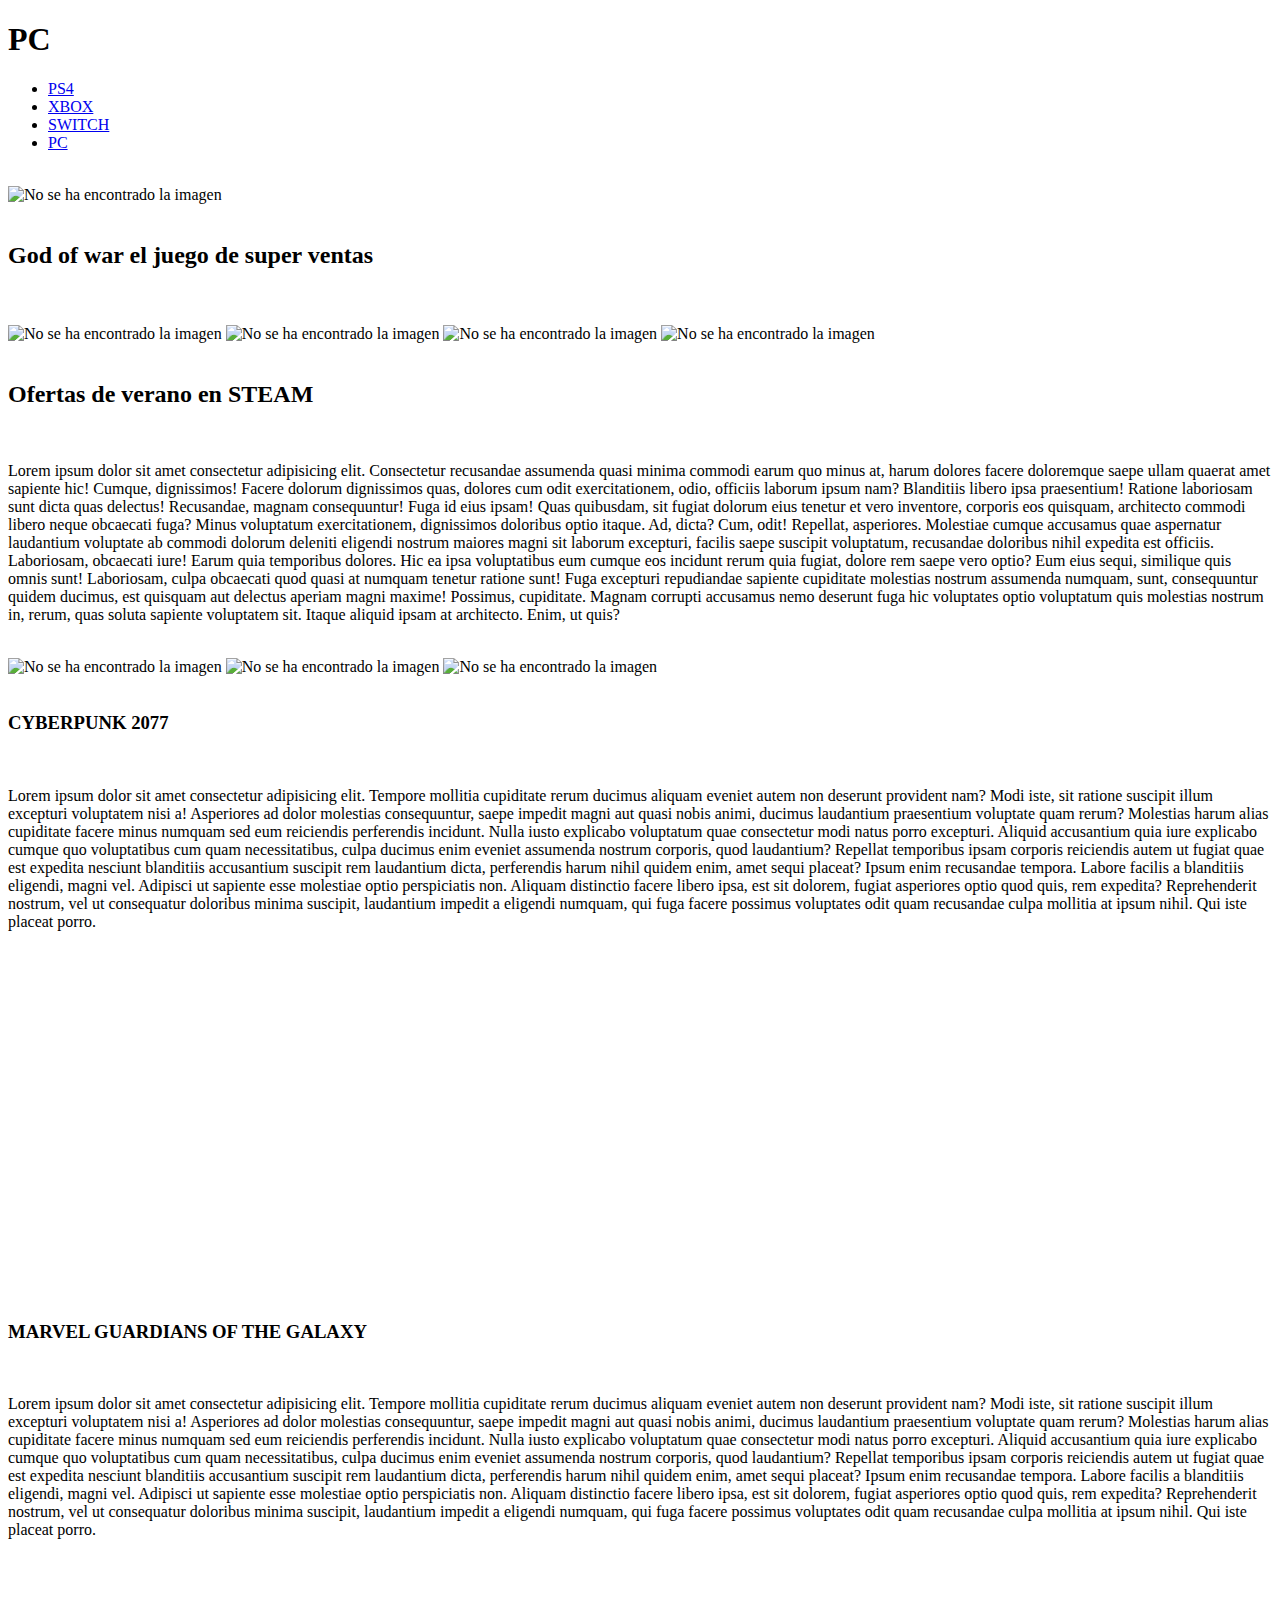
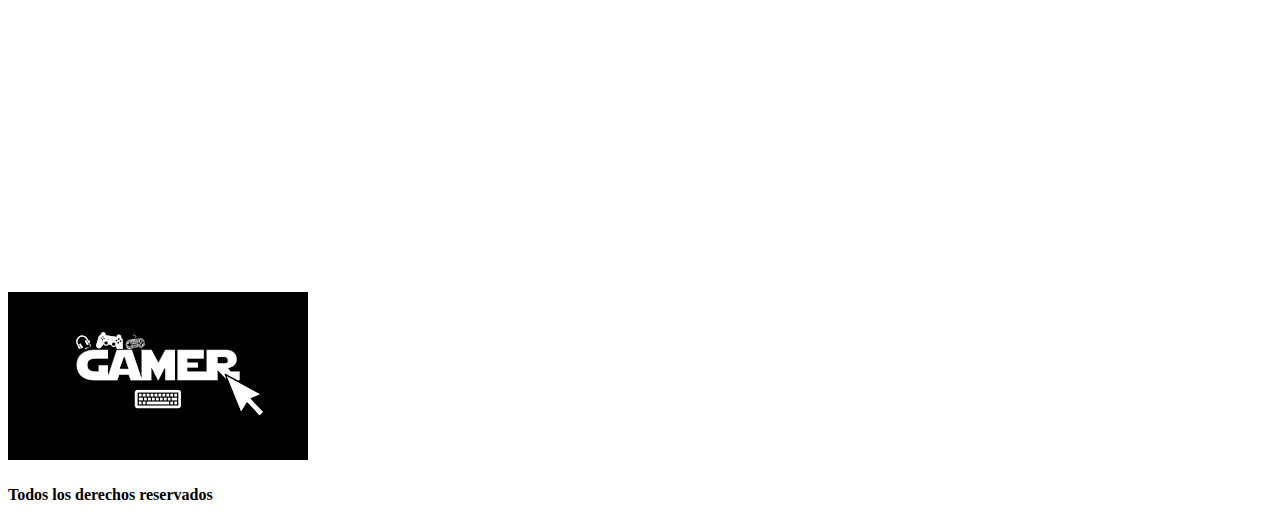
==== pc.html @ 95d01264 "Inicio Proyecto Bootstrap" ====
<!DOCTYPE html>
<html lang="es">
<head>
    <meta charset="UTF-8">
    <meta http-equiv="X-UA-Compatible" content="IE=edge">
    <meta name="viewport" content="width=device-width, initial-scale=1.0">
    <link rel="stylesheet" href="./CSS/estilos.css">
    <title>Gamers</title>
</head>
<body class="bodypc">
    <header class="headerpc">
        
        
        <div class="menupc">
            <h1>PC</h1>
                <nav>
                    
                   
                    <ul>
                        <li><a href="./ps4.html" target="_blank">PS4</a></li>
                        <li> <a href="./xbox.html" target="_blank">XBOX</a></li>
                        <li><a href="./switch.html" target="_blank">SWITCH</a></li>
                        <li><a href="./pc.html" target="_blank">PC</a></li>
                    </ul>

                </nav>
        </div>
    </header>

    <main>
<section class="secprincipal">
    <br>
    <img src="./img/Steam-Epic-Origin.jpg" width="100%" height="400" alt="No se ha encontrado la imagen">
    <br>
    <br>
    <h2>God of war el juego de super ventas</h2>
    <br>
    <article>
        
        <br>
 
         <div class="containerimg">
             <img src="./img/PC1.jpg" width="400" height="200" alt="No se ha encontrado la imagen">
             <img src="./img/PC2.png" width="400" height="200" alt="No se ha encontrado la imagen">
             <img src="./img/PC3.jpg" width="400" height="200" alt="No se ha encontrado la imagen">
             <img src="./img/PC4.jpg" width="400" height="200" alt="No se ha encontrado la imagen">
         </div>
 
        
        
     
 
       
    </article>
   
</section>
<br>

<section >
    <h2 id="h2ps4">Ofertas de verano en STEAM</h2>
    <br>
    <p>Lorem ipsum dolor sit amet consectetur adipisicing elit. Consectetur recusandae assumenda quasi minima commodi earum quo minus at, harum dolores facere doloremque saepe ullam quaerat amet sapiente hic! Cumque, dignissimos!
        Facere dolorum dignissimos quas, dolores cum odit exercitationem, odio, officiis laborum ipsum nam? Blanditiis libero ipsa praesentium! Ratione laboriosam sunt dicta quas delectus! Recusandae, magnam consequuntur! Fuga id eius ipsam!
        Quas quibusdam, sit fugiat dolorum eius tenetur et vero inventore, corporis eos quisquam, architecto commodi libero neque obcaecati fuga? Minus voluptatum exercitationem, dignissimos doloribus optio itaque. Ad, dicta? Cum, odit!
        Repellat, asperiores. Molestiae cumque accusamus quae aspernatur laudantium voluptate ab commodi dolorum deleniti eligendi nostrum maiores magni sit laborum excepturi, facilis saepe suscipit voluptatum, recusandae doloribus nihil expedita est officiis.
        Laboriosam, obcaecati iure! Earum quia temporibus dolores. Hic ea ipsa voluptatibus eum cumque eos incidunt rerum quia fugiat, dolore rem saepe vero optio? Eum eius sequi, similique quis omnis sunt!
        Laboriosam, culpa obcaecati quod quasi at numquam tenetur ratione sunt! Fuga excepturi repudiandae sapiente cupiditate molestias nostrum assumenda numquam, sunt, consequuntur quidem ducimus, est quisquam aut delectus aperiam magni maxime!
        Possimus, cupiditate. Magnam corrupti accusamus nemo deserunt fuga hic voluptates optio voluptatum quis molestias nostrum in, rerum, quas soluta sapiente voluptatem sit. Itaque aliquid ipsam at architecto. Enim, ut quis?
       </p>

       <br>
    
    <section >
    
        <article>
            <div class="containerimg">
                <img src="./img/PC5.jpg" width="400" height="200" alt="No se ha encontrado la imagen">
                <img src="./img/PC6.jpg" width="400" height="200" alt="No se ha encontrado la imagen">
                <img src="./img/PC7.jpg" width="400" height="200" alt="No se ha encontrado la imagen">
            </div>
        </article>
        
    </section>
    
</section>

<br>

<section>
   
    <article class="article">
        <h3>CYBERPUNK 2077</h3>
        <br>
        <p>Lorem ipsum dolor sit amet consectetur adipisicing elit. Tempore mollitia cupiditate rerum ducimus aliquam eveniet autem non deserunt provident nam? Modi iste, sit ratione suscipit illum excepturi voluptatem nisi a!
        Asperiores ad dolor molestias consequuntur, saepe impedit magni aut quasi nobis animi, ducimus laudantium praesentium voluptate quam rerum? Molestias harum alias cupiditate facere minus numquam sed eum reiciendis perferendis incidunt.
        Nulla iusto explicabo voluptatum quae consectetur modi natus porro excepturi. Aliquid accusantium quia iure explicabo cumque quo voluptatibus cum quam necessitatibus, culpa ducimus enim eveniet assumenda nostrum corporis, quod laudantium?
        Repellat temporibus ipsam corporis reiciendis autem ut fugiat quae est expedita nesciunt blanditiis accusantium suscipit rem laudantium dicta, perferendis harum nihil quidem enim, amet sequi placeat? Ipsum enim recusandae tempora.
        Labore facilis a blanditiis eligendi, magni vel. Adipisci ut sapiente esse molestiae optio perspiciatis non. Aliquam distinctio facere libero ipsa, est sit dolorem, fugiat asperiores optio quod quis, rem expedita?
        Reprehenderit nostrum, vel ut consequatur doloribus minima suscipit, laudantium impedit a eligendi numquam, qui fuga facere possimus voluptates odit quam recusandae culpa mollitia at ipsum nihil. Qui iste placeat porro.
        </p>
        <br>
        <iframe width="560" height="315" src="https://www.youtube.com/embed/VhM3NRu23Sk" title="YouTube video player" frameborder="0" allow="accelerometer; autoplay; clipboard-write; encrypted-media; gyroscope; picture-in-picture" allowfullscreen></iframe>
    </article>
    
    <br>
    <article>
        <h3>MARVEL GUARDIANS OF THE GALAXY</h3>
        <br>
        <p>Lorem ipsum dolor sit amet consectetur adipisicing elit. Tempore mollitia cupiditate rerum ducimus aliquam eveniet autem non deserunt provident nam? Modi iste, sit ratione suscipit illum excepturi voluptatem nisi a!
            Asperiores ad dolor molestias consequuntur, saepe impedit magni aut quasi nobis animi, ducimus laudantium praesentium voluptate quam rerum? Molestias harum alias cupiditate facere minus numquam sed eum reiciendis perferendis incidunt.
            Nulla iusto explicabo voluptatum quae consectetur modi natus porro excepturi. Aliquid accusantium quia iure explicabo cumque quo voluptatibus cum quam necessitatibus, culpa ducimus enim eveniet assumenda nostrum corporis, quod laudantium?
            Repellat temporibus ipsam corporis reiciendis autem ut fugiat quae est expedita nesciunt blanditiis accusantium suscipit rem laudantium dicta, perferendis harum nihil quidem enim, amet sequi placeat? Ipsum enim recusandae tempora.
            Labore facilis a blanditiis eligendi, magni vel. Adipisci ut sapiente esse molestiae optio perspiciatis non. Aliquam distinctio facere libero ipsa, est sit dolorem, fugiat asperiores optio quod quis, rem expedita?
            Reprehenderit nostrum, vel ut consequatur doloribus minima suscipit, laudantium impedit a eligendi numquam, qui fuga facere possimus voluptates odit quam recusandae culpa mollitia at ipsum nihil. Qui iste placeat porro.</p>
            <br>
            <iframe width="560" height="315" src="https://www.youtube.com/embed/QBn8ST8rELc" title="YouTube video player" frameborder="0" allow="accelerometer; autoplay; clipboard-write; encrypted-media; gyroscope; picture-in-picture" allowfullscreen></iframe>
    </article>

</section>

    </main>


    <footer class="footer">
        <img id="imgfoot" src="./img/logo.png"  alt="No se ha encontrado la imagen">
        <h4>Todos los derechos reservados</h4>
    </footer>
    
</body>
</html>
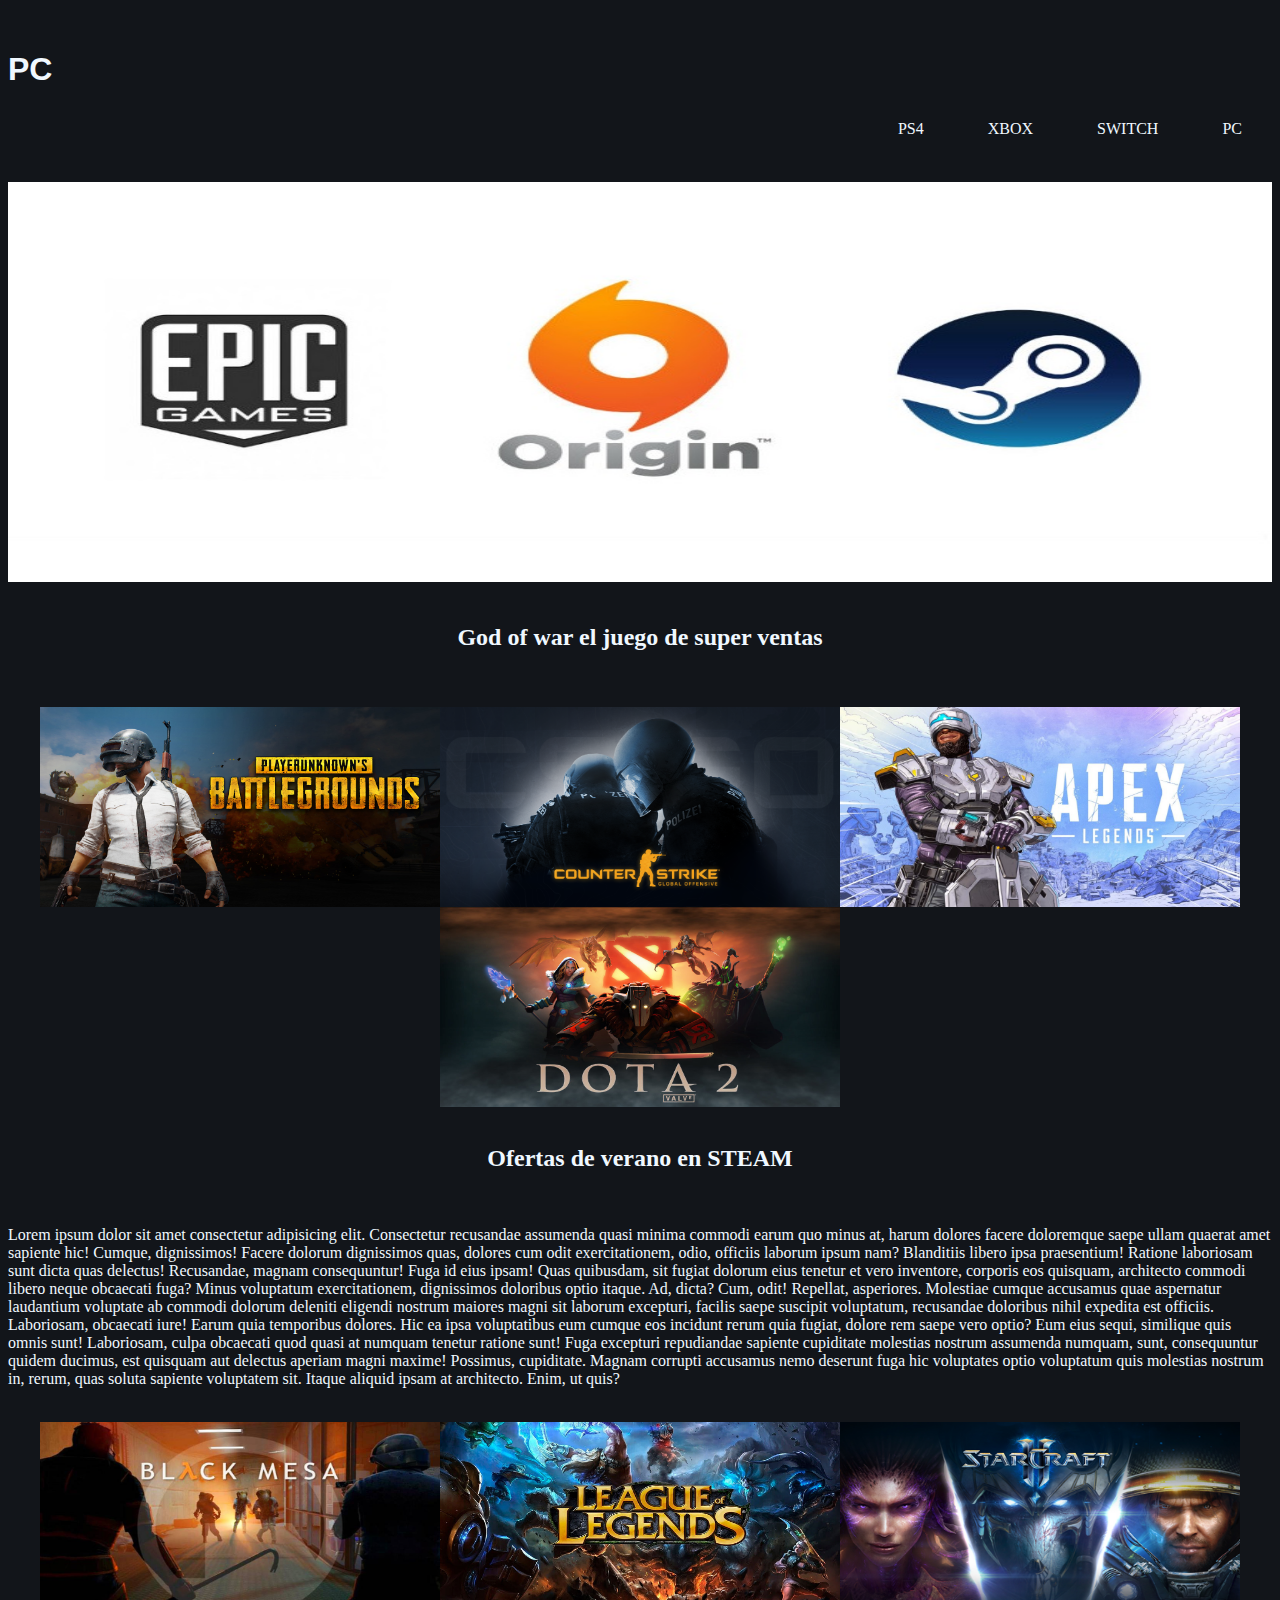
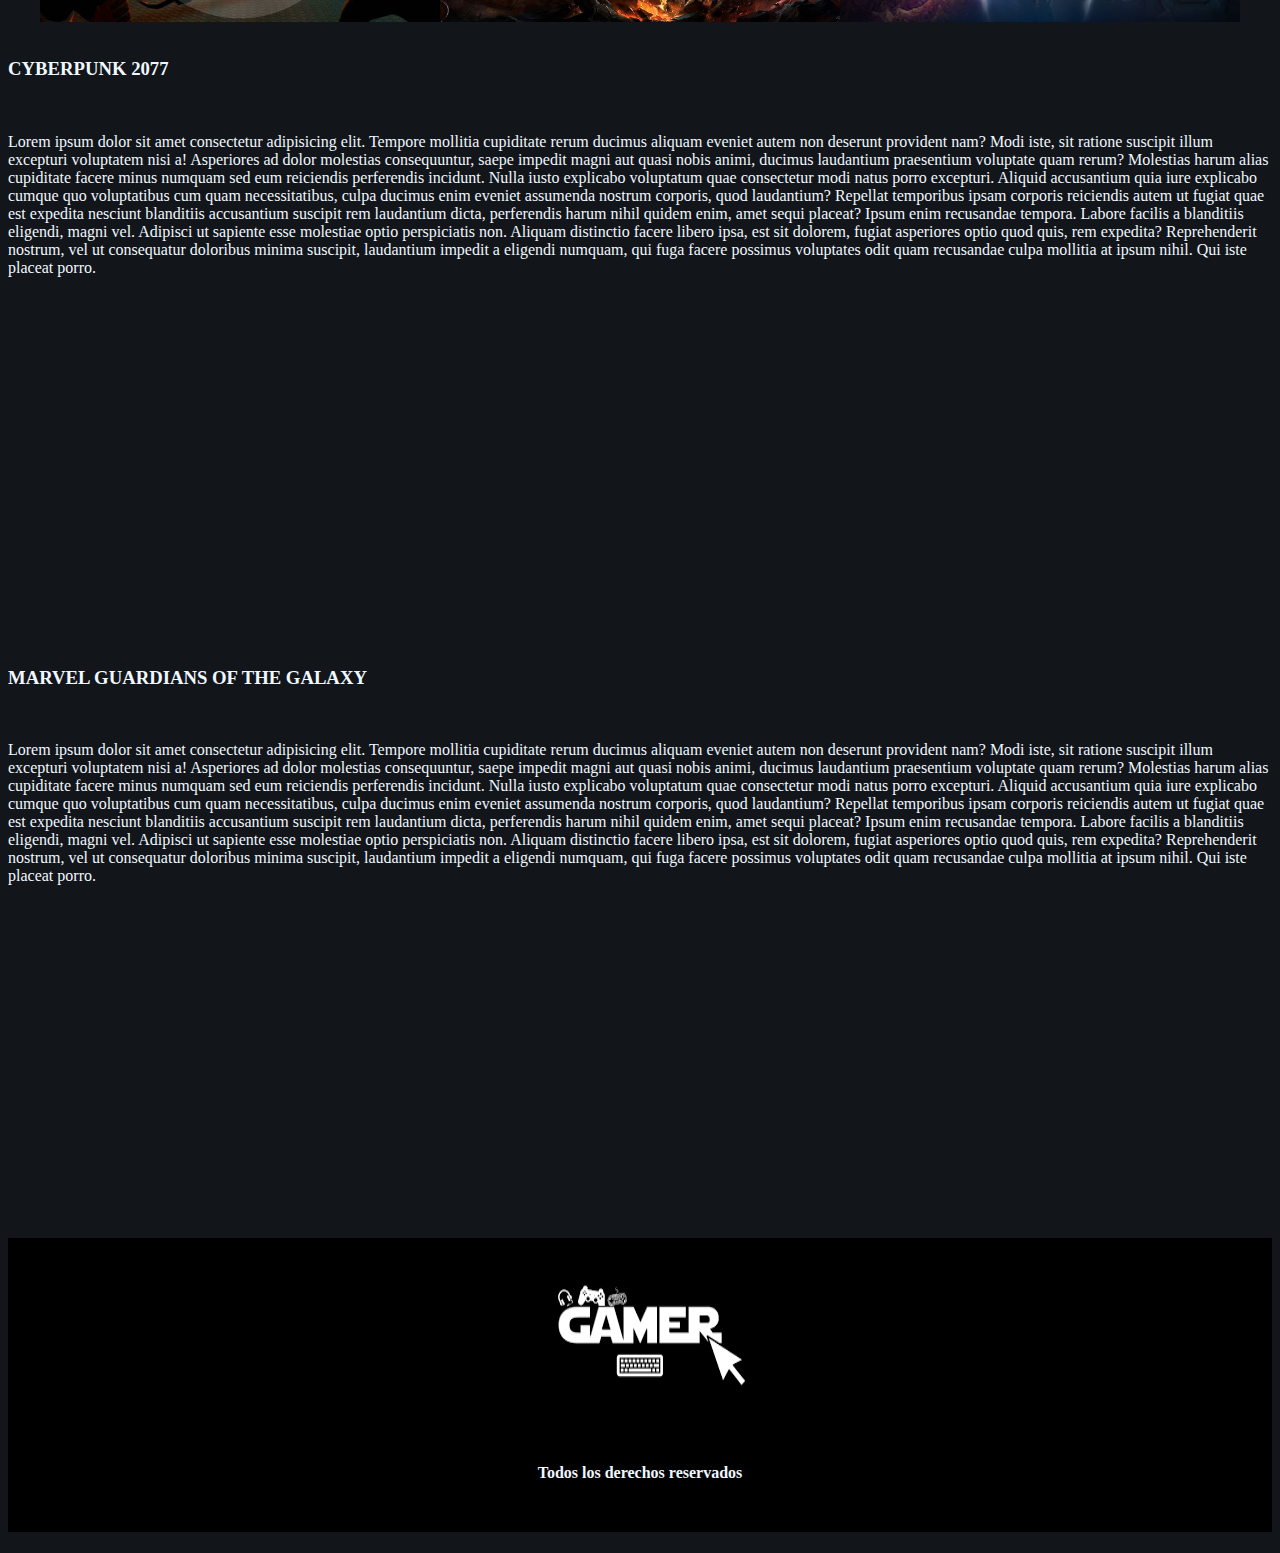
==== commit 6df6cd12: "Tercera entrega proyecto final" ====
--- a/pc.html
+++ b/pc.html
@@ -4,7 +4,7 @@
     <meta charset="UTF-8">
     <meta http-equiv="X-UA-Compatible" content="IE=edge">
     <meta name="viewport" content="width=device-width, initial-scale=1.0">
-    <link rel="stylesheet" href="./CSS/estilos.css">
+    <link rel="stylesheet" href="./CSS/style.css">
     <title>Gamers</title>
 </head>
 <body class="bodypc">
@@ -12,10 +12,8 @@
         
         
         <div class="menupc">
-            <h1>PC</h1>
-                <nav>
-                    
-                   
+            <h1 id="titulopc">PC</h1>
+                <nav>    
                     <ul>
                         <li><a href="./ps4.html" target="_blank">PS4</a></li>
                         <li> <a href="./xbox.html" target="_blank">XBOX</a></li>
--- a/CSS/style.css
+++ b/CSS/style.css
@@ -0,0 +1,150 @@
+body {
+  background: #292929;
+}
+body.bodyps4 {
+  background: #015DAB;
+}
+body.bodyxbox {
+  background: #107C10;
+}
+body.bodyswitch {
+  background: #E70014;
+}
+body.bodypc {
+  background: #12151A;
+}
+
+body {
+  font-family: "Times New Roman", Times, serif;
+}
+body p {
+  color: aliceblue;
+}
+body h2, body h5 {
+  text-align: center;
+  color: aliceblue;
+  font-weight: bold;
+}
+body h3 {
+  color: aliceblue;
+}
+body h4 {
+  color: aliceblue;
+  padding-bottom: 50px;
+}
+
+#titulopc {
+  color: aliceblue;
+}
+
+#imgfoot {
+  width: 300px;
+  height: 200px;
+}
+
+.footer {
+  background-color: black;
+  text-align: center;
+}
+
+.menu {
+  text-align: right;
+  padding-right: 20px;
+}
+
+.menupc {
+  text-align: right;
+  padding-right: 20px;
+}
+.menupc ul li {
+  display: inline-block;
+}
+
+.menu ul li {
+  display: inline-block;
+}
+
+.menu ul li a {
+  text-align: center;
+  color: black;
+  text-decoration: none;
+  display: block;
+  padding: 10px;
+  padding-right: 10px;
+  padding-left: 50px;
+}
+
+.menupc ul li a {
+  text-align: center;
+  color: aliceblue;
+  text-decoration: none;
+  display: block;
+  padding: 10px;
+  padding-right: 10px;
+  padding-left: 50px;
+}
+
+.menu ul li a:hover {
+  background-color: blueviolet;
+}
+
+.menupc ul li a:hover {
+  background-color: blueviolet;
+}
+
+#galeria .col-lg-4 {
+  margin: 0 !important;
+  padding: 20px;
+}
+
+#galeria img {
+  width: 100%;
+  height: 250px;
+}
+
+#galeria img:hover {
+  border: 5px solid #f7f7f7;
+}
+
+.containerimg {
+  display: flex;
+  flex-direction: row;
+  flex-wrap: wrap;
+  justify-content: center;
+}
+
+.bannerps4 {
+  display: flex;
+  flex-direction: row;
+  flex-wrap: wrap;
+}
+
+#titulops4 {
+  padding-top: 30px;
+  font-family: "Gill Sans", "Gill Sans MT", Calibri, "Trebuchet MS", sans-serif;
+  text-align: left;
+  padding-right: 350px;
+}
+
+#tituloxbox {
+  padding-top: 30px;
+  font-family: "Gill Sans", "Gill Sans MT", Calibri, "Trebuchet MS", sans-serif;
+  text-align: left;
+  padding-right: 350px;
+}
+
+#tituloswitch {
+  padding-top: 30px;
+  font-family: "Gill Sans", "Gill Sans MT", Calibri, "Trebuchet MS", sans-serif;
+  text-align: left;
+  padding-right: 350px;
+}
+
+#titulopc {
+  padding-top: 30px;
+  font-family: "Gill Sans", "Gill Sans MT", Calibri, "Trebuchet MS", sans-serif;
+  text-align: left;
+  padding-right: 350px;
+}
+
+/*# sourceMappingURL=style.css.map */
